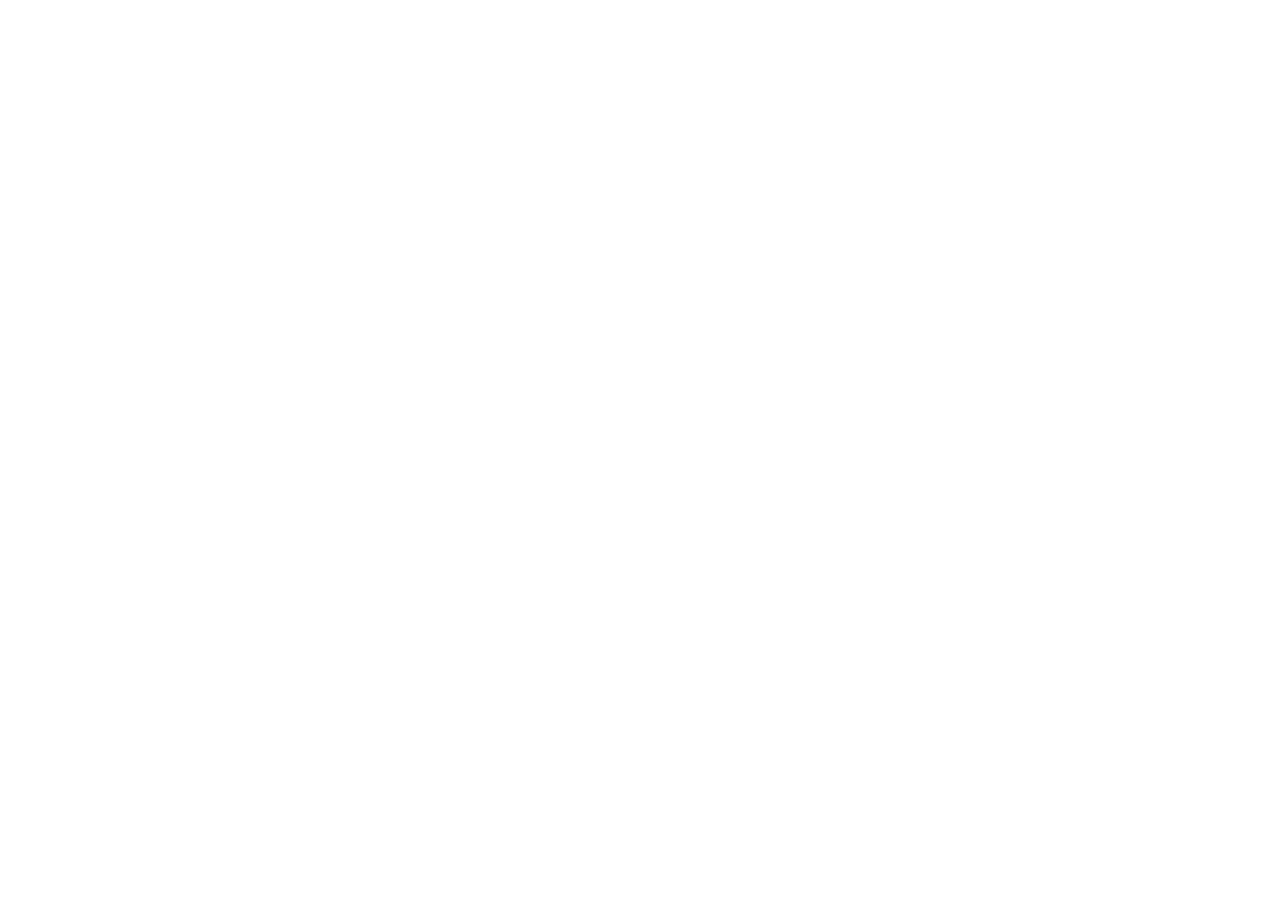
==== widgets/spotify-now-playing/index.html @ 44e35644 "Refresh extension and widget for Quasar 3.0" ====
<!DOCTYPE html>
<html>

<head>
    <meta charset="UTF-8">
    <title>Spotify</title>
    <link rel="stylesheet" href="css/style.css">
</head>

<body>
    <div class="album_cover"></div>
    <div class="info_container">
        <div class="info">
            <div class="artist"></div>
            <div class="track"></div>
        </div>
    </div>
    <script src="https://cdnjs.cloudflare.com/ajax/libs/jquery/3.6.3/jquery.min.js"></script>
    <script src="js/script.js"></script>
</body>

</html>
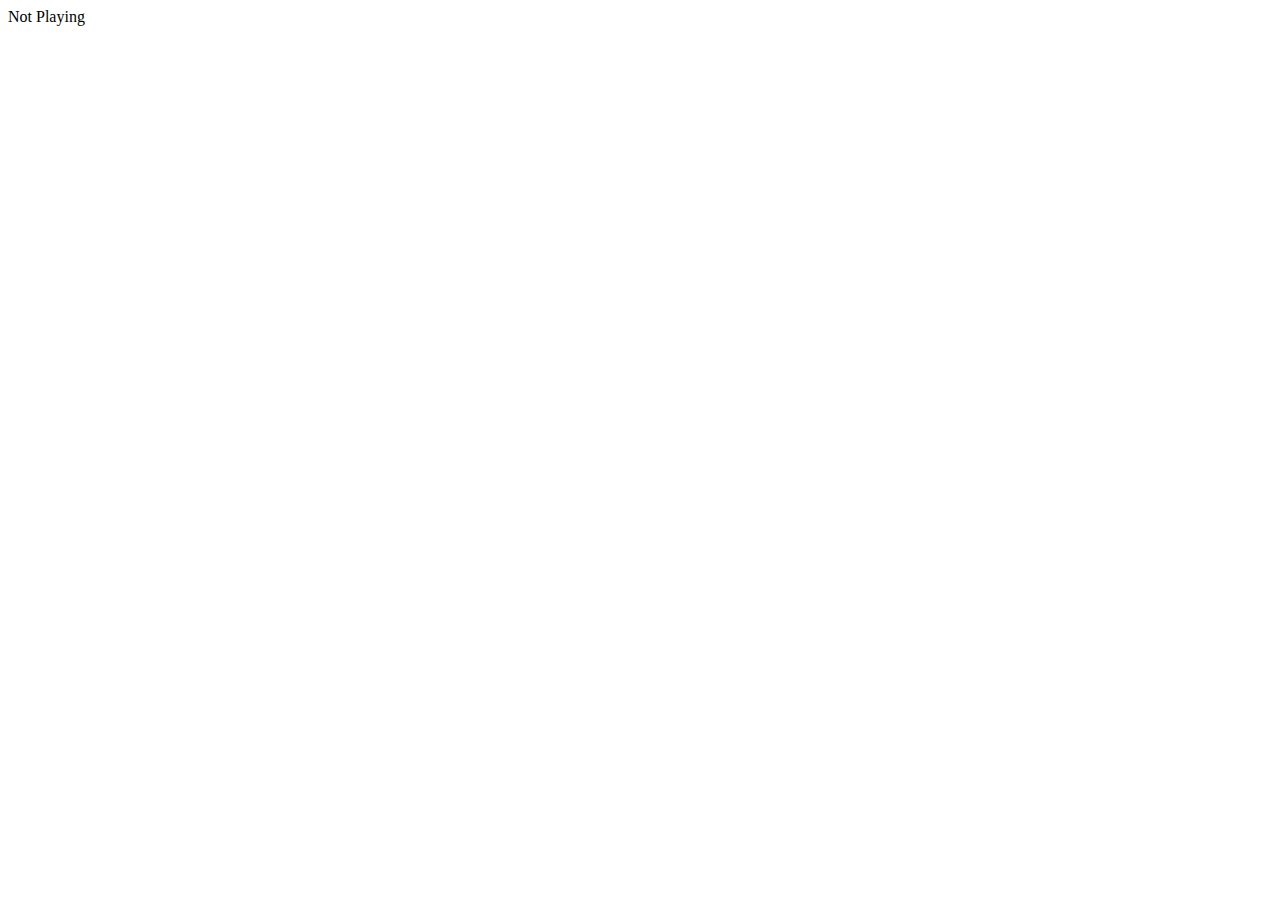
==== commit 1c38050e: "Set default not playing text" ====
--- a/widgets/spotify-now-playing/index.html
+++ b/widgets/spotify-now-playing/index.html
@@ -11,7 +11,7 @@
     <div class="album_cover"></div>
     <div class="info_container">
         <div class="info">
-            <div class="artist"></div>
+            <div class="artist">Not Playing</div>
             <div class="track"></div>
         </div>
     </div>
